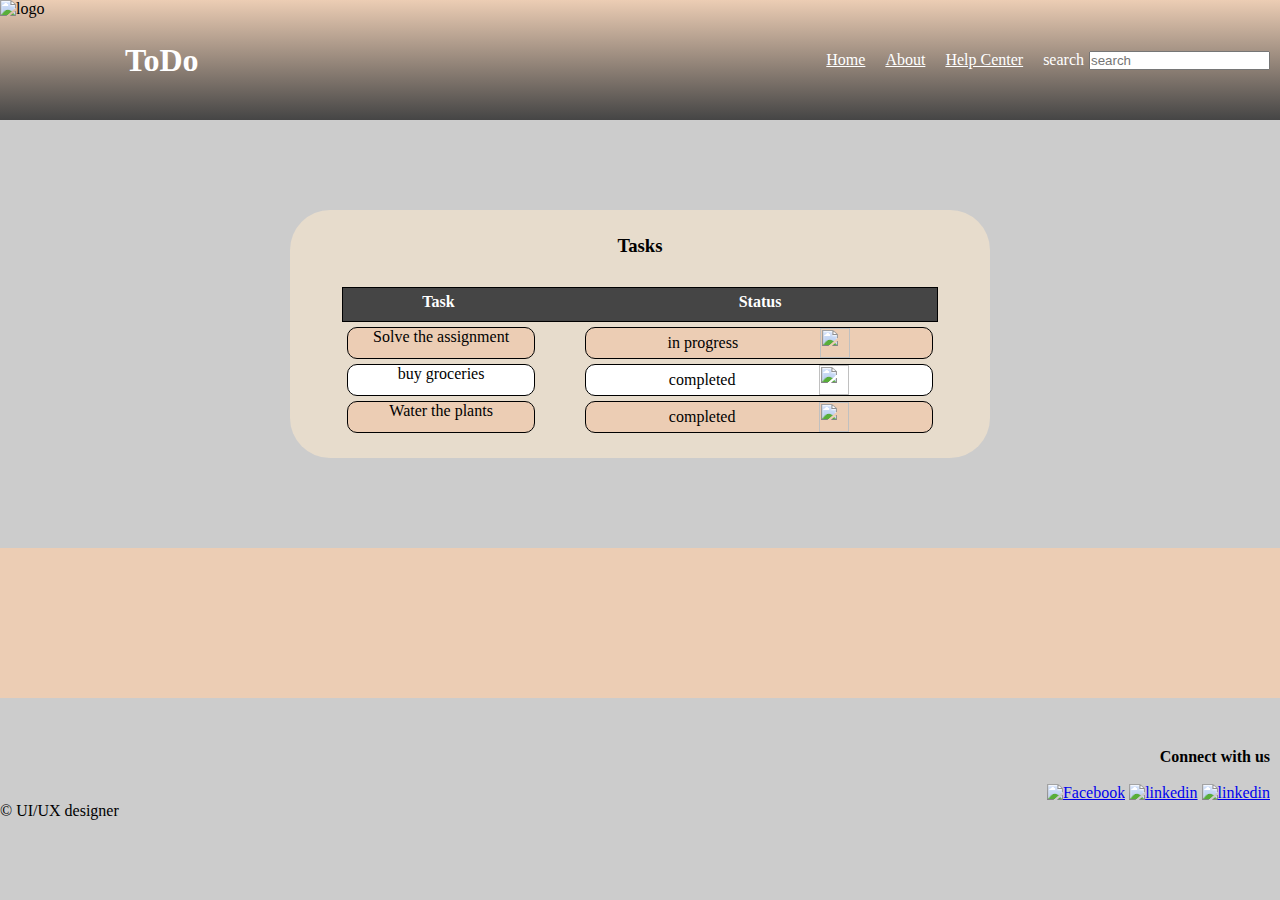
==== index.html @ fa1db896 "adding files" ====
<!DOCTYPE html>
<html lang="en">

<head>
    <meta charset="UTF-8">
    <meta http-equiv="X-UA-Compatible" content="IE=edge">
    <meta name="viewport" content="width=device-width, initial-scale=1.0">
    <title>ToDo Home page</title>
    <link rel="stylesheet" href="./style/index.css">
</head>
<style>
    body {
        background-size: cover;
        background-image: url("https://png.pngtree.com/background/20210711/original/pngtree-strips-golden-backdrop-picture-image_1160268.jpg");
        background-color: #cccccc;
        background-blend-mode: overlay;
    }

    #grad1 {
        height: 100px;
        background-color: #ECCDB4;
        /* For browsers that do not support gradients */
        background-image: linear-gradient(0deg, #ECCDB4, #4C3D3D);
    }
</style>

<body>
    <header class="header">

        <div class="logo-website">
            <img src="https://static.vecteezy.com/system/resources/thumbnails/021/959/617/small/checklist-icon-logo-illustration-on-circle-with-brush-texture-for-social-media-story-highlight-vector.jpg"
                alt="logo" style="width:120px;height:120px;">
            <h1>ToDo</h1>
        </div>

        <ul>
            <li><a href="">Home</a></li>
            <li><a href="./about.html">About</a></li>
            <li><a href="">Help Center</a></li>
            <div class="search">
                <label for="search">search</label>
                <input type="search" placeholder="search">
            </div>

        </ul>

    </header>
    <main>
        <table class="table">
            <caption>
                <h3>Tasks</h3>
            </caption>
            <thead>
                <th>Task</th>
                <th>Status</th>
            </thead>
            <tbody>
                <tr class="tr1">
                    <td>Solve the assignment</td>
                        <td class="td1">in progress
                            <img src="https://cdn-icons-png.flaticon.com/512/5038/5038308.png" alt=""
                                style="width:30px;height:30px;">
                        </td>

                </tr>
                <tr class="tr2">
                    <td>buy groceries</td>
                        <td class="td2">completed <img
                                src="https://icon-library.com/images/checkmark-icon-transparent/checkmark-icon-transparent-13.jpg"
                                alt="" style="width:30px;height:30px;">
                        </td>


                </tr>
                <tr class="tr3">
                    <td>Water the plants</td>
                        <td class="td3">completed <img
                                src="https://icon-library.com/images/checkmark-icon-transparent/checkmark-icon-transparent-13.jpg"
                                alt="" style="width:30px;height:30px;">
                        </td>


                </tr>
            </tbody>
        </table>

        <div class="rectangle">
            


        </div>

        <div class="connect">
            <p>
            <h4>Connect with us</h4> </br>
            <a href="https://www.facebook.com/"> <img src="https://cdn-icons-png.flaticon.com/512/4701/4701482.png"
                    alt="Facebook" style="width:41px;height:41px;"></a></img>
            <a href="https://www.linkedin.com/"> <img src="https://cdn-icons-png.flaticon.com/512/1384/1384014.png"
                    alt="linkedin" style="width:38px;height:38px;"></a></img>
            <a href="https://twitter.com/"> <img
                    src="https://umsu.ca/wp-content/uploads/2017/07/black-and-white-twitter-icon-transparent_2372885.png"
                    alt="linkedin" style="width:38px;height:38px;"></a></img>
            </p>
        </div>


    </main>
    <footer>
        <div>
            &copy UI/UX designer
        </div>
    </footer>

</body>

</html>
---- style/index.css ----
* {
    padding: 0;
    margin: 0;
    box-sizing: border-box;
}

.header {
    display: flex;
    justify-content: space-between;
    background-color: #8B7E74;
    align-items: center;
    margin-bottom: 90px;
    background: linear-gradient(0deg, rgba(69,69,69,100) 0%, rgba(236,205,180,100) 100%);
}

.header h1 {
    color: white;
}

.logo-website {
    display: flex;
    justify-content: left;
    align-items: center;
    gap: 5px;
}

.header ul {
    display: flex;
    gap: 20px;
}


.header ul li {
    list-style: none;
}

.header ul li a {
    color: white;
}

.header .search {
    display: flex;
    justify-content: space-around;
    gap: 5px;
    color: white;
    padding-right: 10px;
}

main .table {
    display: flex;
    flex-direction: column;
    justify-content: space-between;
    align-items: center;
    text-align: center;
    padding: 20px 30px;
    border-radius: 40px;
    background-color: #E7DCCC;
    width: 700px;
    margin: auto;
}

main .table thead tr {
    display: flex;
    gap: 50px;
    color: brown;
    padding-bottom: 10px;
    border: solid 1px black;
    background-color: #454545;
    padding-top: 5px;
    color: white;
}


main .table thead,
main .table tbody {
width: 93%;
}

main .table thead tr th:first-of-type,
main .table thead tr td:first-of-type,
main .table tbody tr td:first-of-type {
width: 35%
}

main .table thead tr th,
main .table thead tr td,
main .table tbody tr td {
width: 65%
}


main .table tbody tr {
    display: flex;
    gap: 50px;
    margin: 5px;
}
main .table tbody tr,
main .table tbody td {
border-radius: 10px;
border-collapse: collapse;

}

main .table tbody td {
    border: solid 1px black; }

main .table tbody td,
main .table thead th {
    width: 136px;
}

main .table caption h3 {
   
    padding: 5px;
    margin-bottom: 25px;
    border-radius: 5px;
}


main .connect {
    padding-top: 50px;
    text-align: right;
    padding-right: 10px;

}
main .table .tr2 td {
    background-color: white;
}
main .table .tr1 td {
    background-color: #ECCDB4;

}
main .table .tr3 td {
    background-color: #ECCDB4;

}
main .table .tr1 .td1 {
    display: flex;
    justify-content: space-evenly;
    align-items: center;
}

main .table .tr2 .td2 {
    display: flex;
    justify-content: space-evenly;
    align-items: center;
}

main .table .tr3 .td3 {
    display: flex;
    justify-content: space-evenly;
    align-items: center;
}


.rectangle{
    background-color: #ECCDB4;
    margin-top: 90px;
    height: 150px;
}
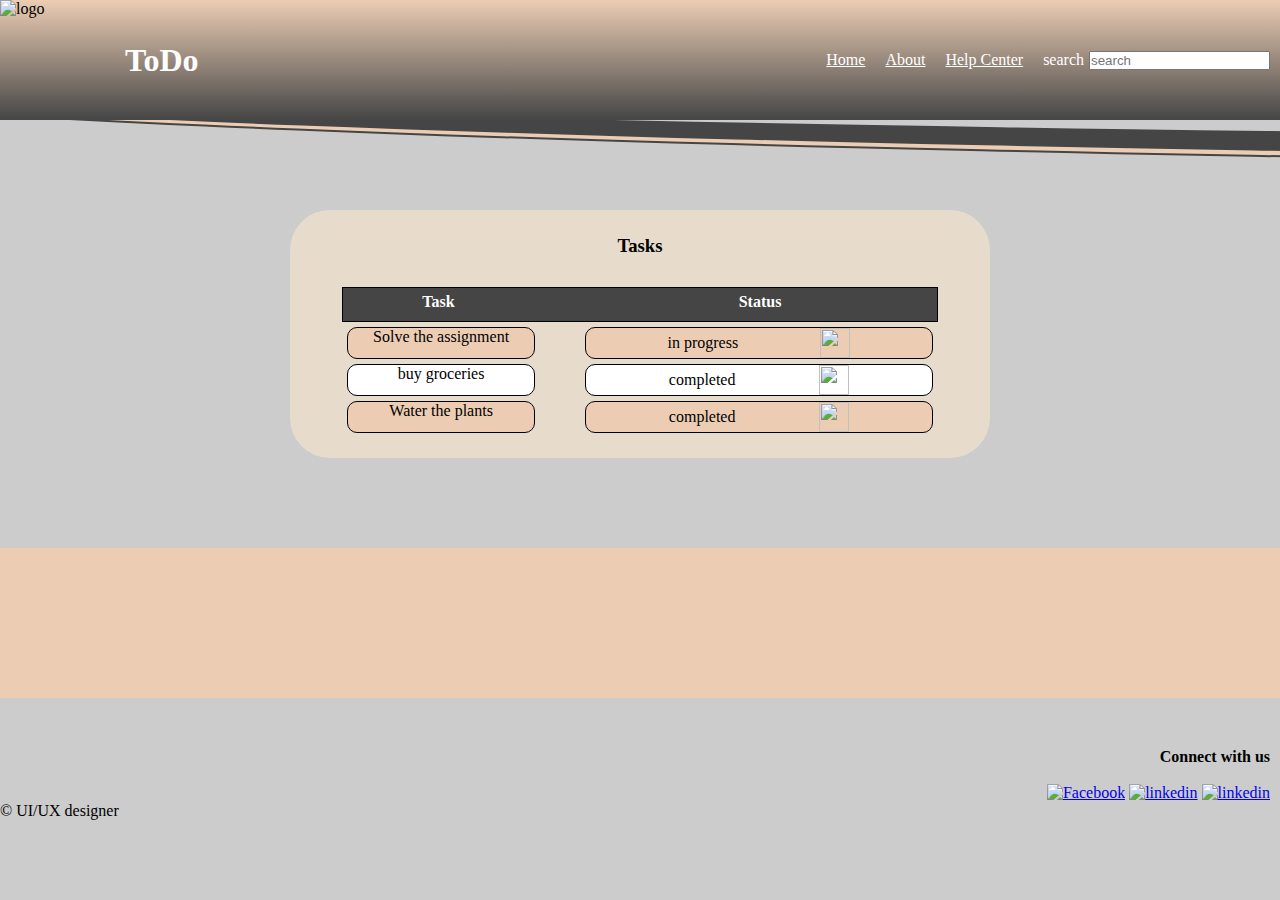
==== commit ecd79208: "working on js file" ====
--- a/index.html
+++ b/index.html
@@ -46,6 +46,10 @@
 
     </header>
     <main>
+        <div class="circle1">
+          
+        </div>
+        <div class="circle2"></div>
         <table class="table">
             <caption>
                 <h3>Tasks</h3>
@@ -110,7 +114,7 @@
             &copy UI/UX designer
         </div>
     </footer>
-
+    <script src="./Js/app.js"></script>
 </body>
 
 </html>--- a/style/index.css
+++ b/style/index.css
@@ -44,6 +44,30 @@
     gap: 5px;
     color: white;
     padding-right: 10px;
+}
+main .circle1 {
+    position: absolute;
+    top: -29px;
+    left: -352Px;
+    z-index: -1;
+    /* background-color: #454545; */
+    border: solid 30px #454545;
+    border-radius: 50%;
+   height: 200px;
+   width: 6600px;
+}
+
+
+main .circle2 {
+    position: absolute;
+    top: -31px;
+    left: -352Px;
+    z-index: -1;
+    /* background-color: #454545; */
+    border: solid 5px #ECCDB4;
+    border-radius: 50%;
+   height: 200px;
+   width: 6600px;
 }
 
 main .table {
@@ -99,6 +123,7 @@
 border-radius: 10px;
 border-collapse: collapse;
 
+
 }
 
 main .table tbody td {
@@ -107,6 +132,7 @@
 main .table tbody td,
 main .table thead th {
     width: 136px;
+    
 }
 
 main .table caption h3 {
@@ -132,6 +158,7 @@
 }
 main .table .tr3 td {
     background-color: #ECCDB4;
+   
 
 }
 main .table .tr1 .td1 {
